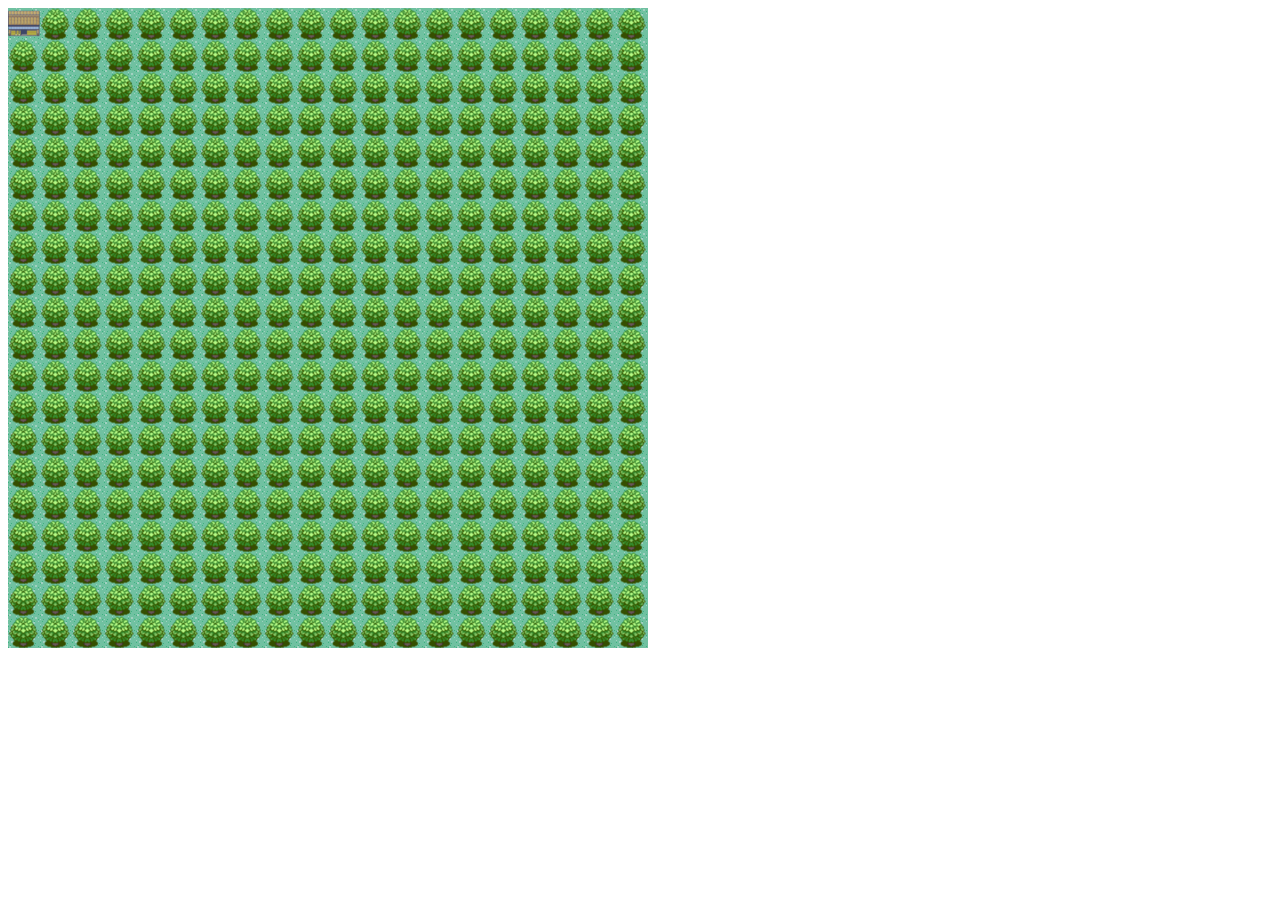
==== index.html @ 3eab6b2b "Merge pull request #5 from al7262/first-display" ====
<!DOCTYPE html>
<html>
<head>
    <title>Minesweeper</title>
    <meta charset='utf8'>
    <link rel="stylesheet" type="text/css" href="css/style.css">
    <link rel="stylesheet" type="text/css" href="css/firstDisplay.css">
</head>
<body>
    <div class="layout">
        <canvas id="canvas" oncontextmenu="return false;">
            Your browser does not support the Canvas element.
        </canvas>
        <div id="time"></div>
    </div>
    <script type="text/javascript" src="./js/boardGame.js"></script>
</body>
</html>
---- css/style.css ----
canvas#canvas{
    background-color: rgb(164, 243, 164);
}
---- css/firstDisplay.css ----
@font-face {
    font-family: 'njnaruto';
    src: url('narutoFont/fonts/njnaruto.eot');
    src: url('narutoFont/fonts/njnaruto.eot') format('embedded-opentype'),
         url('narutoFont/fonts/njnaruto.woff2') format('woff2'),
         url('narutoFont/fonts/njnaruto.woff') format('woff'),
         url('narutoFont/fonts/njnaruto.ttf') format('truetype'),
         url('narutoFont/fonts/njnaruto.svg#njnaruto') format('svg');
}

.main {
    background-color: rebeccapurple;
    width: 640px;
    height: 640px;
    display: block;
    margin: auto;
}

.img-first-display {
    width: 640px;
    display: block;
    margin: auto;
}

.start-button {
    display: block;
    text-align: center;
    margin: auto;
    margin-top: 50px;
    background-color: rebeccapurple;
    padding: 15px;
    width: 130px;
}

.text-button {
    text-decoration: none;
    font-family: 'njnaruto';
    font-size: 40px;
    color: yellow;
}

.start-button:hover {
    -ms-transform: scale(0.5); /* IE 9 */
    -webkit-transform: scale(1.1); /* Safari 3-8 */
    transform: scale(1.75); 
}

.welcome-text {
    text-align: center;
    font-family: 'njnaruto';
    font-size: 25px;
    color: bisque;
    margin-top: 70px;
}
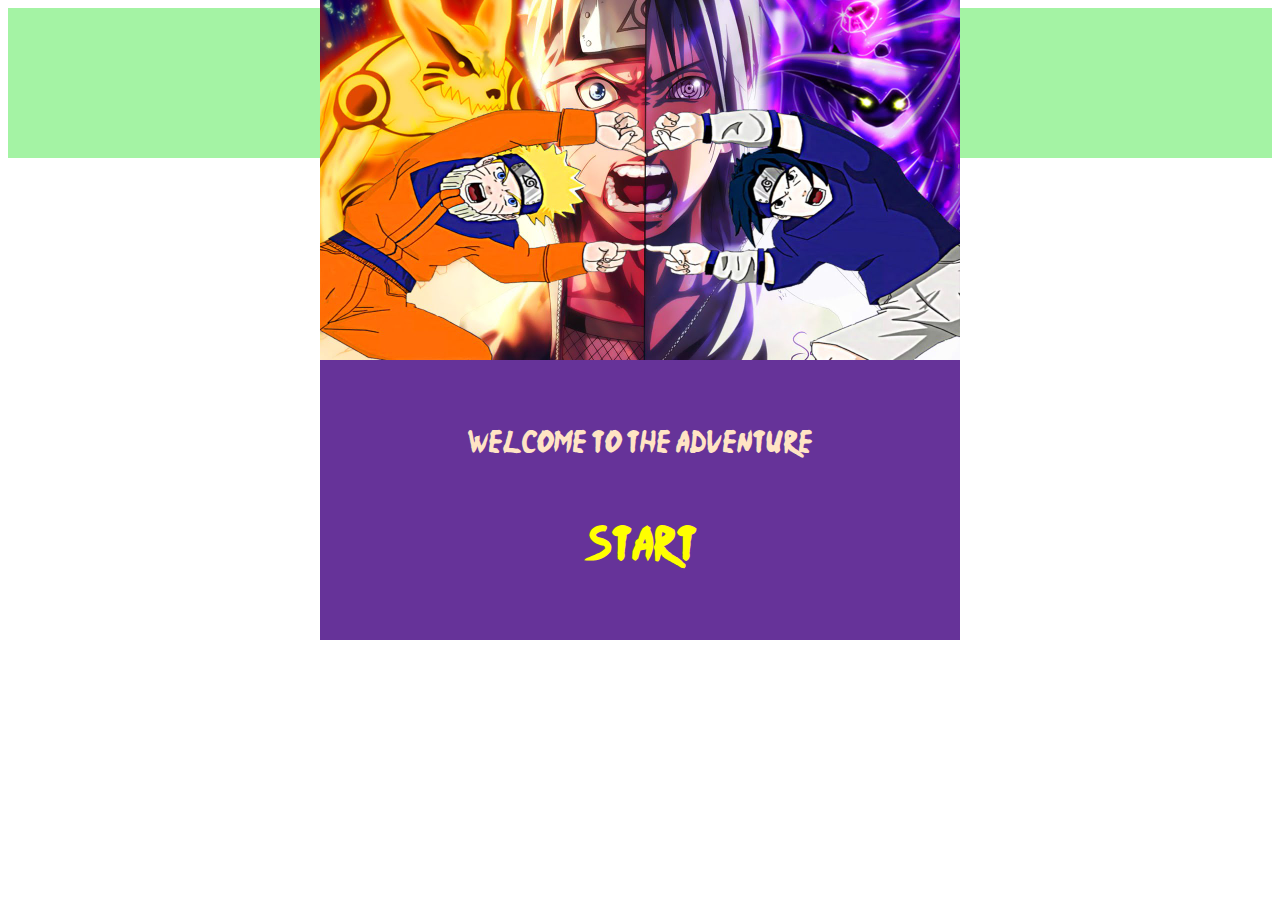
==== commit 1ba3dd2a: "Merge pull request #7 from al7262/display" ====
--- a/index.html
+++ b/index.html
@@ -11,7 +11,6 @@
         <canvas id="canvas" oncontextmenu="return false;">
             Your browser does not support the Canvas element.
         </canvas>
-        <div id="time"></div>
     </div>
     <script type="text/javascript" src="./js/boardGame.js"></script>
 </body>
--- a/css/style.css
+++ b/css/style.css
@@ -1,3 +1,39 @@
 canvas#canvas{
+    background-color: green;
+}
+
+.layermin2{
+    position: absolute;
+    top: 0;
+    z-index: -2;
+}
+
+.layermin1{
+    position: absolute;
+    top: 0;
+    z-index: -1;
+}
+
+.layer0{
+    position: absolute;
+    top: 0;
+    z-index: 0;
+}
+
+.layer1{
+    position: absolute;
+    top: 0;
+    z-index: 1;
+}
+
+.layer2{
+    position: absolute;
+    top: 0;
+    z-index: 2;
+}
+
+.layout{
+    display: flex;
+    justify-content: center;
     background-color: rgb(164, 243, 164);
 }--- a/css/firstDisplay.css
+++ b/css/firstDisplay.css
@@ -1,11 +1,11 @@
 @font-face {
     font-family: 'njnaruto';
-    src: url('narutoFont/fonts/njnaruto.eot');
-    src: url('narutoFont/fonts/njnaruto.eot') format('embedded-opentype'),
-         url('narutoFont/fonts/njnaruto.woff2') format('woff2'),
-         url('narutoFont/fonts/njnaruto.woff') format('woff'),
-         url('narutoFont/fonts/njnaruto.ttf') format('truetype'),
-         url('narutoFont/fonts/njnaruto.svg#njnaruto') format('svg');
+    src: url('../font/NarutoFont/njnaruto.eot');
+    src: url('../font/NarutoFont/njnaruto.eot') format('embedded-opentype'),
+         url('../font/NarutoFont/njnaruto.woff2') format('woff2'),
+         url('../font/NarutoFont/njnaruto.woff') format('woff'),
+         url('../font/NarutoFont/njnaruto.ttf') format('truetype'),
+         url('../font/NarutoFont/njnaruto.svg#njnaruto') format('svg');
 }
 
 .main {
@@ -37,6 +37,8 @@
     font-family: 'njnaruto';
     font-size: 40px;
     color: yellow;
+    background-color: transparent;
+    border: 0px;
 }
 
 .start-button:hover {
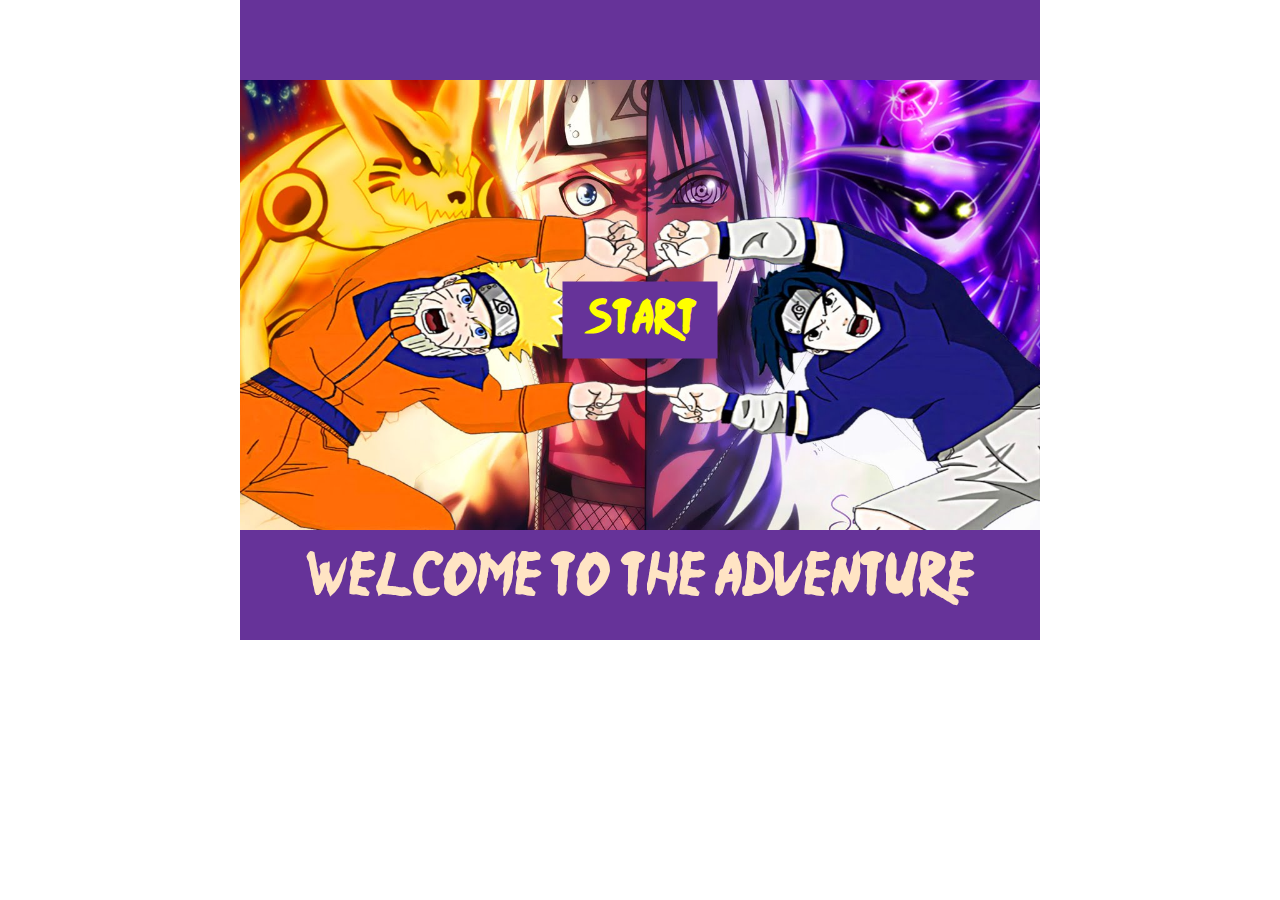
==== commit 0862fceb: "start" ====
--- a/index.html
+++ b/index.html
@@ -1,14 +1,15 @@
 <!DOCTYPE html>
 <html>
 <head>
-    <title>Minesweeper</title>
+    <title>LianVenture</title>
     <meta charset='utf8'>
     <link rel="stylesheet" type="text/css" href="css/style.css">
+    <link rel="stylesheet" type="text/css" href="css/progress-circle.css">
     <link rel="stylesheet" type="text/css" href="css/firstDisplay.css">
 </head>
 <body>
     <div class="layout">
-        <canvas id="canvas" oncontextmenu="return false;">
+        <canvas id="game" oncontextmenu="return false;">
             Your browser does not support the Canvas element.
         </canvas>
     </div>
--- a/css/style.css
+++ b/css/style.css
@@ -1,5 +1,5 @@
-canvas#canvas{
-    background-color: green;
+canvas#game{
+    margin-left: -160px;
 }
 
 .layermin2{
@@ -35,5 +35,31 @@
 .layout{
     display: flex;
     justify-content: center;
-    background-color: rgb(164, 243, 164);
+}
+
+.side-bar{
+    width: 800px;
+    height: 640px;
+    background-color: darkslategray;
+}
+
+.naruto-side{
+    background-image: url('../img/narutoSide.gif');
+    background-size: cover;
+    border-radius: 100px;
+    width: 124px;
+    height: 124px;
+    position: absolute;
+    right: 18px;
+    top: 18px;
+}
+
+.hp-bar{
+    width: 130px;
+    height: 130px;
+    position: absolute;
+    right: 10px;
+    top: 10px;
+    border: 6px;
+    border-radius: 50px;
 }--- a/css/progress-circle.css
+++ b/css/progress-circle.css
@@ -0,0 +1,356 @@
+h1 {
+  color: #63B8FF;
+  text-align: center; }
+
+.progress-circle {
+  /* position: relative; */
+  display: inline-block;
+  /* margin: 1rem; */
+  width: 140px;
+  height: 140px;
+  border-radius: 50%;
+  background-color: #ebebeb; }
+
+.progress-circle:after {
+  content: '';
+  display: inline-block;
+  width: 100%;
+  height: 100%;
+  border-radius: 50%;
+  -webkit-animation: colorload 2s;
+  animation: colorload 2s; }
+
+.progress-circle span {
+  font-size: 1.5rem;
+  color: #8b8b8b;
+  position: absolute;
+  left: 50%;
+  top: 50%;
+  display: block;
+  width: 60px;
+  height: 60px;
+  line-height: 60px;
+  margin-left: -30px;
+  margin-top: -30px;
+  text-align: center;
+  border-radius: 50%;
+  background: #fff;
+  z-index: 1; }
+
+.progress-circle span:after {
+  content: "%";
+  font-weight: 600;
+  color: #8b8b8b; }
+
+.progress-circle.progress-0:after {
+  background-image: linear-gradient(90deg, #ebebeb 50%, transparent 50%, transparent), linear-gradient(90deg, red 50%, #ebebeb 50%, #ebebeb); }
+
+.progress-circle.progress-1:after {
+  background-image: linear-gradient(90deg, #ebebeb 50%, transparent 50%, transparent), linear-gradient(93.6deg, red 50%, #ebebeb 50%, #ebebeb); }
+
+.progress-circle.progress-2:after {
+  background-image: linear-gradient(90deg, #ebebeb 50%, transparent 50%, transparent), linear-gradient(97.2deg, red 50%, #ebebeb 50%, #ebebeb); }
+
+.progress-circle.progress-3:after {
+  background-image: linear-gradient(90deg, #ebebeb 50%, transparent 50%, transparent), linear-gradient(100.8deg, red 50%, #ebebeb 50%, #ebebeb); }
+
+.progress-circle.progress-4:after {
+  background-image: linear-gradient(90deg, #ebebeb 50%, transparent 50%, transparent), linear-gradient(104.4deg, red 50%, #ebebeb 50%, #ebebeb); }
+
+.progress-circle.progress-5:after {
+  background-image: linear-gradient(90deg, #ebebeb 50%, transparent 50%, transparent), linear-gradient(108deg, red 50%, #ebebeb 50%, #ebebeb); }
+
+.progress-circle.progress-6:after {
+  background-image: linear-gradient(90deg, #ebebeb 50%, transparent 50%, transparent), linear-gradient(111.6deg, red 50%, #ebebeb 50%, #ebebeb); }
+
+.progress-circle.progress-7:after {
+  background-image: linear-gradient(90deg, #ebebeb 50%, transparent 50%, transparent), linear-gradient(115.2deg, red 50%, #ebebeb 50%, #ebebeb); }
+
+.progress-circle.progress-8:after {
+  background-image: linear-gradient(90deg, #ebebeb 50%, transparent 50%, transparent), linear-gradient(118.8deg, red 50%, #ebebeb 50%, #ebebeb); }
+
+.progress-circle.progress-9:after {
+  background-image: linear-gradient(90deg, #ebebeb 50%, transparent 50%, transparent), linear-gradient(122.4deg, red 50%, #ebebeb 50%, #ebebeb); }
+
+.progress-circle.progress-10:after {
+  background-image: linear-gradient(90deg, #ebebeb 50%, transparent 50%, transparent), linear-gradient(126deg, red 50%, #ebebeb 50%, #ebebeb); }
+
+.progress-circle.progress-11:after {
+  background-image: linear-gradient(90deg, #ebebeb 50%, transparent 50%, transparent), linear-gradient(129.6deg, red 50%, #ebebeb 50%, #ebebeb); }
+
+.progress-circle.progress-12:after {
+  background-image: linear-gradient(90deg, #ebebeb 50%, transparent 50%, transparent), linear-gradient(133.2deg, red 50%, #ebebeb 50%, #ebebeb); }
+
+.progress-circle.progress-13:after {
+  background-image: linear-gradient(90deg, #ebebeb 50%, transparent 50%, transparent), linear-gradient(136.8deg, red 50%, #ebebeb 50%, #ebebeb); }
+
+.progress-circle.progress-14:after {
+  background-image: linear-gradient(90deg, #ebebeb 50%, transparent 50%, transparent), linear-gradient(140.4deg, red 50%, #ebebeb 50%, #ebebeb); }
+
+.progress-circle.progress-15:after {
+  background-image: linear-gradient(90deg, #ebebeb 50%, transparent 50%, transparent), linear-gradient(129.6deg, red 50%, #ebebeb 50%, #ebebeb); }
+
+.progress-circle.progress-16:after {
+  background-image: linear-gradient(90deg, #ebebeb 50%, transparent 50%, transparent), linear-gradient(133.2deg, red 50%, #ebebeb 50%, #ebebeb); }
+
+.progress-circle.progress-17:after {
+  background-image: linear-gradient(90deg, #ebebeb 50%, transparent 50%, transparent), linear-gradient(136.8deg, red 50%, #ebebeb 50%, #ebebeb); }
+
+.progress-circle.progress-18:after {
+  background-image: linear-gradient(90deg, #ebebeb 50%, transparent 50%, transparent), linear-gradient(140.4deg, red 50%, #ebebeb 50%, #ebebeb); }
+
+.progress-circle.progress-19:after {
+  background-image: linear-gradient(90deg, #ebebeb 50%, transparent 50%, transparent), linear-gradient(144deg, red 50%, #ebebeb 50%, #ebebeb); }
+
+.progress-circle.progress-20:after {
+  background-image: linear-gradient(90deg, #ebebeb 50%, transparent 50%, transparent), linear-gradient(151.2deg, red 50%, #ebebeb 50%, #ebebeb); }
+
+.progress-circle.progress-21:after {
+  background-image: linear-gradient(90deg, #ebebeb 50%, transparent 50%, transparent), linear-gradient(158.6deg, red 50%, #ebebeb 50%, #ebebeb); }
+
+.progress-circle.progress-22:after {
+  background-image: linear-gradient(90deg, #ebebeb 50%, transparent 50%, transparent), linear-gradient(161.2deg, red 50%, #ebebeb 50%, #ebebeb); }
+
+.progress-circle.progress-23:after {
+  background-image: linear-gradient(90deg, #ebebeb 50%, transparent 50%, transparent), linear-gradient(165.6deg, red 50%, #ebebeb 50%, #ebebeb); }
+
+.progress-circle.progress-24:after {
+  background-image: linear-gradient(90deg, #ebebeb 50%, transparent 50%, transparent), linear-gradient(169.2deg, red 50%, #ebebeb 50%, #ebebeb); }
+
+.progress-circle.progress-25:after {
+  background-image: linear-gradient(90deg, #ebebeb 50%, transparent 50%, transparent), linear-gradient(180deg, red 50%, #ebebeb 50%, #ebebeb); }
+
+.progress-circle.progress-26:after {
+  background-image: linear-gradient(90deg, #ebebeb 50%, transparent 50%, transparent), linear-gradient(183.6deg, red 50%, #ebebeb 50%, #ebebeb); }
+
+.progress-circle.progress-27:after {
+  background-image: linear-gradient(90deg, #ebebeb 50%, transparent 50%, transparent), linear-gradient(187.2deg, red 50%, #ebebeb 50%, #ebebeb); }
+
+.progress-circle.progress-28:after {
+  background-image: linear-gradient(90deg, #ebebeb 50%, transparent 50%, transparent), linear-gradient(190.8deg, red 50%, #ebebeb 50%, #ebebeb); }
+
+.progress-circle.progress-29:after {
+  background-image: linear-gradient(90deg, #ebebeb 50%, transparent 50%, transparent), linear-gradient(194.4deg, red 50%, #ebebeb 50%, #ebebeb); }
+
+.progress-circle.progress-30:after {
+  background-image: linear-gradient(90deg, #ebebeb 50%, transparent 50%, transparent), linear-gradient(198deg, red 50%, #ebebeb 50%, #ebebeb); }
+
+.progress-circle.progress-31:after {
+  background-image: linear-gradient(90deg, #ebebeb 50%, transparent 50%, transparent), linear-gradient(201.6deg, red 50%, #ebebeb 50%, #ebebeb); }
+
+.progress-circle.progress-32:after {
+  background-image: linear-gradient(90deg, #ebebeb 50%, transparent 50%, transparent), linear-gradient(205.2deg, red 50%, #ebebeb 50%, #ebebeb); }
+
+.progress-circle.progress-33:after {
+  background-image: linear-gradient(90deg, #ebebeb 50%, transparent 50%, transparent), linear-gradient(208.8deg, red 50%, #ebebeb 50%, #ebebeb); }
+
+.progress-circle.progress-34:after {
+  background-image: linear-gradient(90deg, #ebebeb 50%, transparent 50%, transparent), linear-gradient(212.4deg, red 50%, #ebebeb 50%, #ebebeb); }
+
+.progress-circle.progress-35:after {
+  background-image: linear-gradient(90deg, #ebebeb 50%, transparent 50%, transparent), linear-gradient(216deg, red 50%, #ebebeb 50%, #ebebeb); }
+
+.progress-circle.progress-40:after {
+  background-image: linear-gradient(90deg, #ebebeb 50%, transparent 50%, transparent), linear-gradient(234deg, red 50%, #ebebeb 50%, #ebebeb); }
+
+.progress-circle.progress-36:after {
+  background-image: linear-gradient(90deg, #ebebeb 50%, transparent 50%, transparent), linear-gradient(219.6deg, red 50%, #ebebeb 50%, #ebebeb); }
+
+.progress-circle.progress-37:after {
+  background-image: linear-gradient(90deg, #ebebeb 50%, transparent 50%, transparent), linear-gradient(223.2deg, red 50%, #ebebeb 50%, #ebebeb); }
+
+.progress-circle.progress-38:after {
+  background-image: linear-gradient(90deg, #ebebeb 50%, transparent 50%, transparent), linear-gradient(226.8deg, red 50%, #ebebeb 50%, #ebebeb); }
+
+.progress-circle.progress-39:after {
+  background-image: linear-gradient(90deg, #ebebeb 50%, transparent 50%, transparent), linear-gradient(230.4deg, red 50%, #ebebeb 50%, #ebebeb); }
+
+.progress-circle.progress-41:after {
+  background-image: linear-gradient(90deg, #ebebeb 50%, transparent 50%, transparent), linear-gradient(237.6deg, red 50%, #ebebeb 50%, #ebebeb); }
+
+.progress-circle.progress-42:after {
+  background-image: linear-gradient(90deg, #ebebeb 50%, transparent 50%, transparent), linear-gradient(241.2deg, red 50%, #ebebeb 50%, #ebebeb); }
+
+.progress-circle.progress-43:after {
+  background-image: linear-gradient(90deg, #ebebeb 50%, transparent 50%, transparent), linear-gradient(244.8deg, red 50%, #ebebeb 50%, #ebebeb); }
+
+.progress-circle.progress-44:after {
+  background-image: linear-gradient(90deg, #ebebeb 50%, transparent 50%, transparent), linear-gradient(248.4deg, red 50%, #ebebeb 50%, #ebebeb); }
+
+.progress-circle.progress-45:after {
+  background-image: linear-gradient(90deg, #ebebeb 50%, transparent 50%, transparent), linear-gradient(252deg, red 50%, #ebebeb 50%, #ebebeb); }
+
+.progress-circle.progress-46:after {
+  background-image: linear-gradient(90deg, #ebebeb 50%, transparent 50%, transparent), linear-gradient(255.6deg, red 50%, #ebebeb 50%, #ebebeb); }
+
+.progress-circle.progress-47:after {
+  background-image: linear-gradient(90deg, #ebebeb 50%, transparent 50%, transparent), linear-gradient(259.2deg, red 50%, #ebebeb 50%, #ebebeb); }
+
+.progress-circle.progress-48:after {
+  background-image: linear-gradient(90deg, #ebebeb 50%, transparent 50%, transparent), linear-gradient(262.8deg, red 50%, #ebebeb 50%, #ebebeb); }
+
+.progress-circle.progress-49:after {
+  background-image: linear-gradient(90deg, #ebebeb 50%, transparent 50%, transparent), linear-gradient(266.4deg, red 50%, #ebebeb 50%, #ebebeb); }
+
+.progress-circle.progress-50:after {
+  background-image: linear-gradient(-90deg, red 50%, transparent 50%, transparent), linear-gradient(270deg, red 50%, #ebebeb 50%, #ebebeb); }
+
+.progress-circle.progress-51:after {
+  background-image: linear-gradient(-86.4deg, red 50%, transparent 50%, transparent), linear-gradient(270deg, red 50%, #ebebeb 50%, #ebebeb); }
+
+.progress-circle.progress-52:after {
+  background-image: linear-gradient(-82.6deg, red 50%, transparent 50%, transparent), linear-gradient(270deg, red 50%, #ebebeb 50%, #ebebeb); }
+
+.progress-circle.progress-53:after {
+  background-image: linear-gradient(-79.2deg, red 50%, transparent 50%, transparent), linear-gradient(270deg, red 50%, #ebebeb 50%, #ebebeb); }
+
+.progress-circle.progress-54:after {
+  background-image: linear-gradient(-75.6deg, red 50%, transparent 50%, transparent), linear-gradient(270deg, red 50%, #ebebeb 50%, #ebebeb); }
+
+.progress-circle.progress-55:after {
+  background-image: linear-gradient(-72deg, red 50%, transparent 50%, transparent), linear-gradient(270deg, red 50%, #ebebeb 50%, #ebebeb); }
+
+.progress-circle.progress-56:after {
+  background-image: linear-gradient(-68.4deg, red 50%, transparent 50%, transparent), linear-gradient(270deg, red 50%, #ebebeb 50%, #ebebeb); }
+
+.progress-circle.progress-57:after {
+  background-image: linear-gradient(-64.8deg, red 50%, transparent 50%, transparent), linear-gradient(270deg, red 50%, #ebebeb 50%, #ebebeb); }
+
+.progress-circle.progress-58:after {
+  background-image: linear-gradient(-61.2deg, red 50%, transparent 50%, transparent), linear-gradient(270deg, red 50%, #ebebeb 50%, #ebebeb); }
+
+.progress-circle.progress-59:after {
+  background-image: linear-gradient(-57.6deg, red 50%, transparent 50%, transparent), linear-gradient(270deg, red 50%, #ebebeb 50%, #ebebeb); }
+
+.progress-circle.progress-60:after {
+  background-image: linear-gradient(-54deg, red 50%, transparent 50%, transparent), linear-gradient(270deg, red 50%, #ebebeb 50%, #ebebeb); }
+
+.progress-circle.progress-61:after {
+  background-image: linear-gradient(-50.4deg, red 50%, transparent 50%, transparent), linear-gradient(270deg, red 50%, #ebebeb 50%, #ebebeb); }
+
+.progress-circle.progress-62:after {
+  background-image: linear-gradient(-46.8deg, red 50%, transparent 50%, transparent), linear-gradient(270deg, red 50%, #ebebeb 50%, #ebebeb); }
+
+.progress-circle.progress-63:after {
+  background-image: linear-gradient(-43.2deg, red 50%, transparent 50%, transparent), linear-gradient(270deg, red 50%, #ebebeb 50%, #ebebeb); }
+
+.progress-circle.progress-64:after {
+  background-image: linear-gradient(-39.6deg, red 50%, transparent 50%, transparent), linear-gradient(270deg, red 50%, #ebebeb 50%, #ebebeb); }
+
+.progress-circle.progress-65:after {
+  background-image: linear-gradient(-36deg, red 50%, transparent 50%, transparent), linear-gradient(270deg, red 50%, #ebebeb 50%, #ebebeb); }
+
+.progress-circle.progress-66:after {
+  background-image: linear-gradient(-32.4deg, red 50%, transparent 50%, transparent), linear-gradient(270deg, red 50%, #ebebeb 50%, #ebebeb); }
+
+.progress-circle.progress-67:after {
+  background-image: linear-gradient(-28.8deg, red 50%, transparent 50%, transparent), linear-gradient(270deg, red 50%, #ebebeb 50%, #ebebeb); }
+
+.progress-circle.progress-68:after {
+  background-image: linear-gradient(-25.2deg, red 50%, transparent 50%, transparent), linear-gradient(270deg, red 50%, #ebebeb 50%, #ebebeb); }
+
+.progress-circle.progress-69:after {
+  background-image: linear-gradient(-21.6deg, red 50%, transparent 50%, transparent), linear-gradient(270deg, red 50%, #ebebeb 50%, #ebebeb); }
+
+.progress-circle.progress-70:after {
+  background-image: linear-gradient(-18deg, red 50%, transparent 50%, transparent), linear-gradient(270deg, red 50%, #ebebeb 50%, #ebebeb); }
+
+.progress-circle.progress-71:after {
+  background-image: linear-gradient(-14.4deg, red 50%, transparent 50%, transparent), linear-gradient(270deg, red 50%, #ebebeb 50%, #ebebeb); }
+
+.progress-circle.progress-72:after {
+  background-image: linear-gradient(-10.8deg, red 50%, transparent 50%, transparent), linear-gradient(270deg, red 50%, #ebebeb 50%, #ebebeb); }
+
+.progress-circle.progress-73:after {
+  background-image: linear-gradient(-7.2deg, red 50%, transparent 50%, transparent), linear-gradient(270deg, red 50%, #ebebeb 50%, #ebebeb); }
+
+.progress-circle.progress-74:after {
+  background-image: linear-gradient(-3.6deg, red 50%, transparent 50%, transparent), linear-gradient(270deg, red 50%, #ebebeb 50%, #ebebeb); }
+
+.progress-circle.progress-75:after {
+  background-image: linear-gradient(0deg, red 50%, transparent 50%, transparent), linear-gradient(270deg, red 50%, #ebebeb 50%, #ebebeb); }
+
+.progress-circle.progress-76:after {
+  background-image: linear-gradient(3.6deg, red 50%, transparent 50%, transparent), linear-gradient(270deg, red 50%, #ebebeb 50%, #ebebeb); }
+
+.progress-circle.progress-77:after {
+  background-image: linear-gradient(7.2deg, red 50%, transparent 50%, transparent), linear-gradient(270deg, red 50%, #ebebeb 50%, #ebebeb); }
+
+.progress-circle.progress-78:after {
+  background-image: linear-gradient(10.8deg, red 50%, transparent 50%, transparent), linear-gradient(270deg, red 50%, #ebebeb 50%, #ebebeb); }
+
+.progress-circle.progress-79:after {
+  background-image: linear-gradient(14.4deg, red 50%, transparent 50%, transparent), linear-gradient(270deg, red 50%, #ebebeb 50%, #ebebeb); }
+
+.progress-circle.progress-80:after {
+  background-image: linear-gradient(18deg, red 50%, transparent 50%, transparent), linear-gradient(270deg, red 50%, #ebebeb 50%, #ebebeb); }
+
+.progress-circle.progress-81:after {
+  background-image: linear-gradient(21.6deg, red 50%, transparent 50%, transparent), linear-gradient(270deg, red 50%, #ebebeb 50%, #ebebeb); }
+
+.progress-circle.progress-82:after {
+  background-image: linear-gradient(25.2deg, red 50%, transparent 50%, transparent), linear-gradient(270deg, red 50%, #ebebeb 50%, #ebebeb); }
+
+.progress-circle.progress-83:after {
+  background-image: linear-gradient(28.8deg, red 50%, transparent 50%, transparent), linear-gradient(270deg, red 50%, #ebebeb 50%, #ebebeb); }
+
+.progress-circle.progress-84:after {
+  background-image: linear-gradient(32.4deg, red 50%, transparent 50%, transparent), linear-gradient(270deg, red 50%, #ebebeb 50%, #ebebeb); }
+
+.progress-circle.progress-85:after {
+  background-image: linear-gradient(36deg, red 50%, transparent 50%, transparent), linear-gradient(270deg, red 50%, #ebebeb 50%, #ebebeb); }
+
+.progress-circle.progress-86:after {
+  background-image: linear-gradient(39.2deg, red 50%, transparent 50%, transparent), linear-gradient(270deg, red 50%, #ebebeb 50%, #ebebeb); }
+
+.progress-circle.progress-87:after {
+  background-image: linear-gradient(43.2deg, red 50%, transparent 50%, transparent), linear-gradient(270deg, red 50%, #ebebeb 50%, #ebebeb); }
+
+.progress-circle.progress-88:after {
+  background-image: linear-gradient(46.8deg, red 50%, transparent 50%, transparent), linear-gradient(270deg, red 50%, #ebebeb 50%, #ebebeb); }
+
+.progress-circle.progress-89:after {
+  background-image: linear-gradient(50.4deg, red 50%, transparent 50%, transparent), linear-gradient(270deg, red 50%, #ebebeb 50%, #ebebeb); }
+
+.progress-circle.progress-90:after {
+  background-image: linear-gradient(54deg, red 50%, transparent 50%, transparent), linear-gradient(270deg, red 50%, #ebebeb 50%, #ebebeb); }
+
+.progress-circle.progress-91:after {
+  background-image: linear-gradient(57.6deg, red 50%, transparent 50%, transparent), linear-gradient(270deg, red 50%, #ebebeb 50%, #ebebeb); }
+
+.progress-circle.progress-92:after {
+  background-image: linear-gradient(61.2deg, red 50%, transparent 50%, transparent), linear-gradient(270deg, red 50%, #ebebeb 50%, #ebebeb); }
+
+.progress-circle.progress-93:after {
+  background-image: linear-gradient(64.8deg, red 50%, transparent 50%, transparent), linear-gradient(270deg, red 50%, #ebebeb 50%, #ebebeb); }
+
+.progress-circle.progress-94:after {
+  background-image: linear-gradient(68.4deg, red 50%, transparent 50%, transparent), linear-gradient(270deg, red 50%, #ebebeb 50%, #ebebeb); }
+
+.progress-circle.progress-95:after {
+  background-image: linear-gradient(72deg, red 50%, transparent 50%, transparent), linear-gradient(270deg, red 50%, #ebebeb 50%, #ebebeb); }
+
+.progress-circle.progress-96:after {
+  background-image: linear-gradient(75.6deg, red 50%, transparent 50%, transparent), linear-gradient(270deg, red 50%, #ebebeb 50%, #ebebeb); }
+
+.progress-circle.progress-97:after {
+  background-image: linear-gradient(79.2deg, red 50%, transparent 50%, transparent), linear-gradient(270deg, red 50%, #ebebeb 50%, #ebebeb); }
+
+.progress-circle.progress-98:after {
+  background-image: linear-gradient(82.8deg, red 50%, transparent 50%, transparent), linear-gradient(270deg, red 50%, #ebebeb 50%, #ebebeb); }
+
+.progress-circle.progress-99:after {
+  background-image: linear-gradient(86.4deg, red 50%, transparent 50%, transparent), linear-gradient(270deg, red 50%, #ebebeb 50%, #ebebeb); }
+
+.progress-circle.progress-100:after {
+  background-image: linear-gradient(90deg, red 50%, transparent 50%, transparent), linear-gradient(270deg, red 50%, #ebebeb 50%, #ebebeb); }
+
+@-webkit-keyframes colorload {
+  0% {
+    opacity: 0;
+    transform: rotate(0deg); }
+  100% {
+    opacity: 1;
+    transform: rotate(360deg); } }
+
+/*# sourceMappingURL=progress-circle.css.map */
--- a/css/firstDisplay.css
+++ b/css/firstDisplay.css
@@ -10,26 +10,25 @@
 
 .main {
     background-color: rebeccapurple;
-    width: 640px;
+    width: 800px;
     height: 640px;
     display: block;
     margin: auto;
 }
 
 .img-first-display {
-    width: 640px;
+    width: 100%;
     display: block;
-    margin: auto;
+    margin-top: 80px;
 }
 
 .start-button {
-    display: block;
-    text-align: center;
-    margin: auto;
-    margin-top: 50px;
+    position: absolute;
+    top: 50%;
+    left: 50%;
+    transform: translate(-50%, -50%);    
     background-color: rebeccapurple;
     padding: 15px;
-    width: 130px;
 }
 
 .text-button {
@@ -42,15 +41,20 @@
 }
 
 .start-button:hover {
-    -ms-transform: scale(0.5); /* IE 9 */
-    -webkit-transform: scale(1.1); /* Safari 3-8 */
-    transform: scale(1.75); 
+    position: absolute;
+    top: 50%;
+    left: 50%;
+    transform: translate(-50%, -50%);
+}
+
+.text-button:hover{
+    font-size: 60px;
 }
 
 .welcome-text {
     text-align: center;
     font-family: 'njnaruto';
-    font-size: 25px;
+    font-size: 50px;
     color: bisque;
-    margin-top: 70px;
+    margin-top: 20px;
 }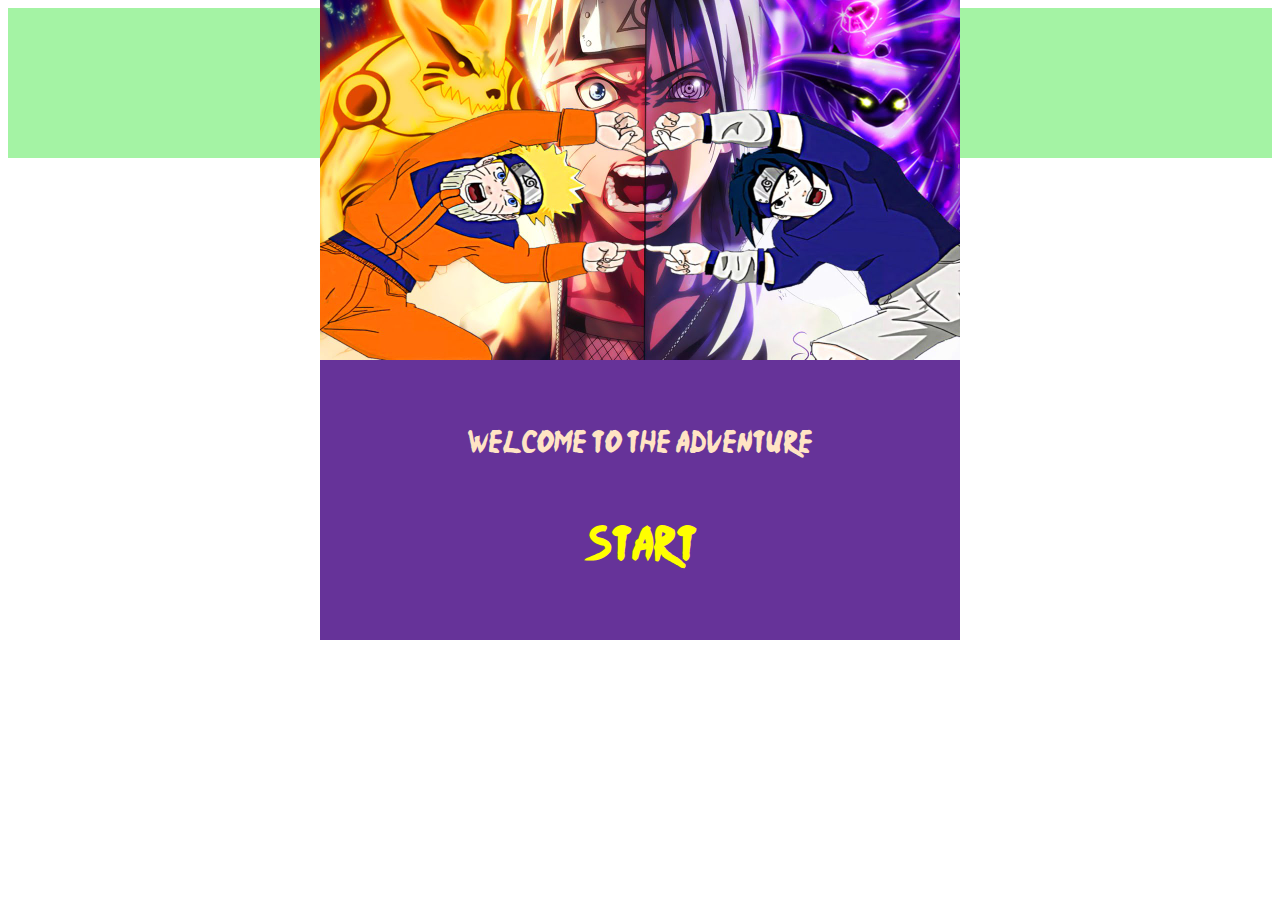
==== commit ab9677b1: "commit everything" ====
--- a/index.html
+++ b/index.html
@@ -1,15 +1,14 @@
 <!DOCTYPE html>
 <html>
 <head>
-    <title>LianVenture</title>
+    <title>Minesweeper</title>
     <meta charset='utf8'>
     <link rel="stylesheet" type="text/css" href="css/style.css">
-    <link rel="stylesheet" type="text/css" href="css/progress-circle.css">
     <link rel="stylesheet" type="text/css" href="css/firstDisplay.css">
 </head>
 <body>
     <div class="layout">
-        <canvas id="game" oncontextmenu="return false;">
+        <canvas id="canvas" oncontextmenu="return false;">
             Your browser does not support the Canvas element.
         </canvas>
     </div>
--- a/css/style.css
+++ b/css/style.css
@@ -1,5 +1,5 @@
-canvas#game{
-    margin-left: -160px;
+canvas#canvas{
+    background-color: green;
 }
 
 .layermin2{
@@ -35,31 +35,5 @@
 .layout{
     display: flex;
     justify-content: center;
-}
-
-.side-bar{
-    width: 800px;
-    height: 640px;
-    background-color: darkslategray;
-}
-
-.naruto-side{
-    background-image: url('../img/narutoSide.gif');
-    background-size: cover;
-    border-radius: 100px;
-    width: 124px;
-    height: 124px;
-    position: absolute;
-    right: 18px;
-    top: 18px;
-}
-
-.hp-bar{
-    width: 130px;
-    height: 130px;
-    position: absolute;
-    right: 10px;
-    top: 10px;
-    border: 6px;
-    border-radius: 50px;
+    background-color: rgb(164, 243, 164);
 }--- a/css/firstDisplay.css
+++ b/css/firstDisplay.css
@@ -10,25 +10,26 @@
 
 .main {
     background-color: rebeccapurple;
-    width: 800px;
+    width: 640px;
     height: 640px;
     display: block;
     margin: auto;
 }
 
 .img-first-display {
-    width: 100%;
+    width: 640px;
     display: block;
-    margin-top: 80px;
+    margin: auto;
 }
 
 .start-button {
-    position: absolute;
-    top: 50%;
-    left: 50%;
-    transform: translate(-50%, -50%);    
+    display: block;
+    text-align: center;
+    margin: auto;
+    margin-top: 50px;
     background-color: rebeccapurple;
     padding: 15px;
+    width: 130px;
 }
 
 .text-button {
@@ -41,20 +42,15 @@
 }
 
 .start-button:hover {
-    position: absolute;
-    top: 50%;
-    left: 50%;
-    transform: translate(-50%, -50%);
-}
-
-.text-button:hover{
-    font-size: 60px;
+    -ms-transform: scale(0.5); /* IE 9 */
+    -webkit-transform: scale(1.1); /* Safari 3-8 */
+    transform: scale(1.75); 
 }
 
 .welcome-text {
     text-align: center;
     font-family: 'njnaruto';
-    font-size: 50px;
+    font-size: 25px;
     color: bisque;
-    margin-top: 20px;
+    margin-top: 70px;
 }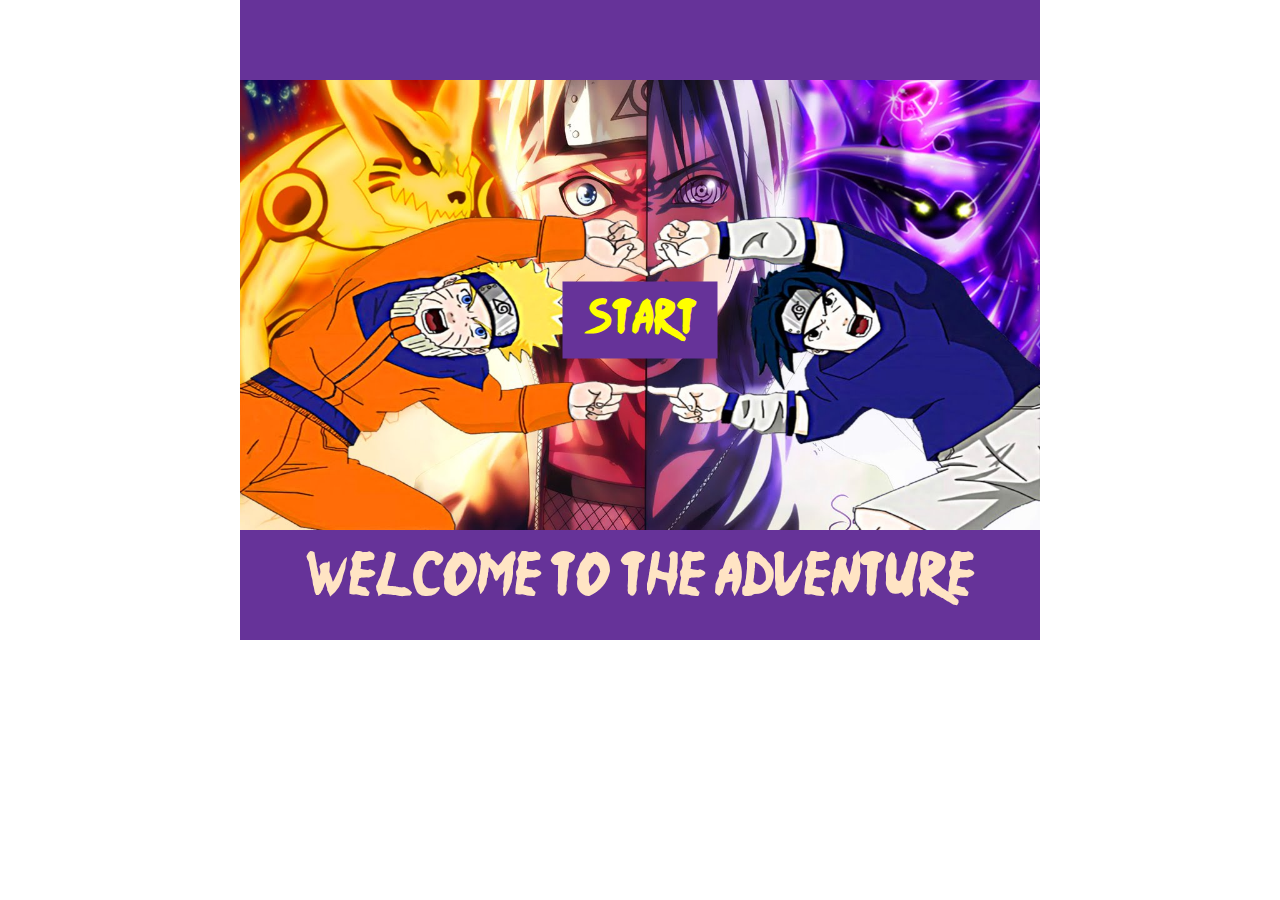
==== commit 11b8dbc4: "Merge pull request #8 from al7262/display" ====
--- a/index.html
+++ b/index.html
@@ -1,14 +1,15 @@
 <!DOCTYPE html>
 <html>
 <head>
-    <title>Minesweeper</title>
+    <title>LianVenture</title>
     <meta charset='utf8'>
     <link rel="stylesheet" type="text/css" href="css/style.css">
+    <link rel="stylesheet" type="text/css" href="css/progress-circle.css">
     <link rel="stylesheet" type="text/css" href="css/firstDisplay.css">
 </head>
 <body>
     <div class="layout">
-        <canvas id="canvas" oncontextmenu="return false;">
+        <canvas id="game" oncontextmenu="return false;">
             Your browser does not support the Canvas element.
         </canvas>
     </div>
--- a/css/style.css
+++ b/css/style.css
@@ -1,5 +1,5 @@
-canvas#canvas{
-    background-color: green;
+canvas#game{
+    margin-left: -160px;
 }
 
 .layermin2{
@@ -35,5 +35,31 @@
 .layout{
     display: flex;
     justify-content: center;
-    background-color: rgb(164, 243, 164);
+}
+
+.side-bar{
+    width: 800px;
+    height: 640px;
+    background-color: darkslategray;
+}
+
+.naruto-side{
+    background-image: url('../img/narutoSide.gif');
+    background-size: cover;
+    border-radius: 100px;
+    width: 124px;
+    height: 124px;
+    position: absolute;
+    right: 18px;
+    top: 18px;
+}
+
+.hp-bar{
+    width: 130px;
+    height: 130px;
+    position: absolute;
+    right: 10px;
+    top: 10px;
+    border: 6px;
+    border-radius: 50px;
 }--- a/css/progress-circle.css
+++ b/css/progress-circle.css
@@ -0,0 +1,356 @@
+h1 {
+  color: #63B8FF;
+  text-align: center; }
+
+.progress-circle {
+  /* position: relative; */
+  display: inline-block;
+  /* margin: 1rem; */
+  width: 140px;
+  height: 140px;
+  border-radius: 50%;
+  background-color: #ebebeb; }
+
+.progress-circle:after {
+  content: '';
+  display: inline-block;
+  width: 100%;
+  height: 100%;
+  border-radius: 50%;
+  -webkit-animation: colorload 2s;
+  animation: colorload 2s; }
+
+.progress-circle span {
+  font-size: 1.5rem;
+  color: #8b8b8b;
+  position: absolute;
+  left: 50%;
+  top: 50%;
+  display: block;
+  width: 60px;
+  height: 60px;
+  line-height: 60px;
+  margin-left: -30px;
+  margin-top: -30px;
+  text-align: center;
+  border-radius: 50%;
+  background: #fff;
+  z-index: 1; }
+
+.progress-circle span:after {
+  content: "%";
+  font-weight: 600;
+  color: #8b8b8b; }
+
+.progress-circle.progress-0:after {
+  background-image: linear-gradient(90deg, #ebebeb 50%, transparent 50%, transparent), linear-gradient(90deg, red 50%, #ebebeb 50%, #ebebeb); }
+
+.progress-circle.progress-1:after {
+  background-image: linear-gradient(90deg, #ebebeb 50%, transparent 50%, transparent), linear-gradient(93.6deg, red 50%, #ebebeb 50%, #ebebeb); }
+
+.progress-circle.progress-2:after {
+  background-image: linear-gradient(90deg, #ebebeb 50%, transparent 50%, transparent), linear-gradient(97.2deg, red 50%, #ebebeb 50%, #ebebeb); }
+
+.progress-circle.progress-3:after {
+  background-image: linear-gradient(90deg, #ebebeb 50%, transparent 50%, transparent), linear-gradient(100.8deg, red 50%, #ebebeb 50%, #ebebeb); }
+
+.progress-circle.progress-4:after {
+  background-image: linear-gradient(90deg, #ebebeb 50%, transparent 50%, transparent), linear-gradient(104.4deg, red 50%, #ebebeb 50%, #ebebeb); }
+
+.progress-circle.progress-5:after {
+  background-image: linear-gradient(90deg, #ebebeb 50%, transparent 50%, transparent), linear-gradient(108deg, red 50%, #ebebeb 50%, #ebebeb); }
+
+.progress-circle.progress-6:after {
+  background-image: linear-gradient(90deg, #ebebeb 50%, transparent 50%, transparent), linear-gradient(111.6deg, red 50%, #ebebeb 50%, #ebebeb); }
+
+.progress-circle.progress-7:after {
+  background-image: linear-gradient(90deg, #ebebeb 50%, transparent 50%, transparent), linear-gradient(115.2deg, red 50%, #ebebeb 50%, #ebebeb); }
+
+.progress-circle.progress-8:after {
+  background-image: linear-gradient(90deg, #ebebeb 50%, transparent 50%, transparent), linear-gradient(118.8deg, red 50%, #ebebeb 50%, #ebebeb); }
+
+.progress-circle.progress-9:after {
+  background-image: linear-gradient(90deg, #ebebeb 50%, transparent 50%, transparent), linear-gradient(122.4deg, red 50%, #ebebeb 50%, #ebebeb); }
+
+.progress-circle.progress-10:after {
+  background-image: linear-gradient(90deg, #ebebeb 50%, transparent 50%, transparent), linear-gradient(126deg, red 50%, #ebebeb 50%, #ebebeb); }
+
+.progress-circle.progress-11:after {
+  background-image: linear-gradient(90deg, #ebebeb 50%, transparent 50%, transparent), linear-gradient(129.6deg, red 50%, #ebebeb 50%, #ebebeb); }
+
+.progress-circle.progress-12:after {
+  background-image: linear-gradient(90deg, #ebebeb 50%, transparent 50%, transparent), linear-gradient(133.2deg, red 50%, #ebebeb 50%, #ebebeb); }
+
+.progress-circle.progress-13:after {
+  background-image: linear-gradient(90deg, #ebebeb 50%, transparent 50%, transparent), linear-gradient(136.8deg, red 50%, #ebebeb 50%, #ebebeb); }
+
+.progress-circle.progress-14:after {
+  background-image: linear-gradient(90deg, #ebebeb 50%, transparent 50%, transparent), linear-gradient(140.4deg, red 50%, #ebebeb 50%, #ebebeb); }
+
+.progress-circle.progress-15:after {
+  background-image: linear-gradient(90deg, #ebebeb 50%, transparent 50%, transparent), linear-gradient(129.6deg, red 50%, #ebebeb 50%, #ebebeb); }
+
+.progress-circle.progress-16:after {
+  background-image: linear-gradient(90deg, #ebebeb 50%, transparent 50%, transparent), linear-gradient(133.2deg, red 50%, #ebebeb 50%, #ebebeb); }
+
+.progress-circle.progress-17:after {
+  background-image: linear-gradient(90deg, #ebebeb 50%, transparent 50%, transparent), linear-gradient(136.8deg, red 50%, #ebebeb 50%, #ebebeb); }
+
+.progress-circle.progress-18:after {
+  background-image: linear-gradient(90deg, #ebebeb 50%, transparent 50%, transparent), linear-gradient(140.4deg, red 50%, #ebebeb 50%, #ebebeb); }
+
+.progress-circle.progress-19:after {
+  background-image: linear-gradient(90deg, #ebebeb 50%, transparent 50%, transparent), linear-gradient(144deg, red 50%, #ebebeb 50%, #ebebeb); }
+
+.progress-circle.progress-20:after {
+  background-image: linear-gradient(90deg, #ebebeb 50%, transparent 50%, transparent), linear-gradient(151.2deg, red 50%, #ebebeb 50%, #ebebeb); }
+
+.progress-circle.progress-21:after {
+  background-image: linear-gradient(90deg, #ebebeb 50%, transparent 50%, transparent), linear-gradient(158.6deg, red 50%, #ebebeb 50%, #ebebeb); }
+
+.progress-circle.progress-22:after {
+  background-image: linear-gradient(90deg, #ebebeb 50%, transparent 50%, transparent), linear-gradient(161.2deg, red 50%, #ebebeb 50%, #ebebeb); }
+
+.progress-circle.progress-23:after {
+  background-image: linear-gradient(90deg, #ebebeb 50%, transparent 50%, transparent), linear-gradient(165.6deg, red 50%, #ebebeb 50%, #ebebeb); }
+
+.progress-circle.progress-24:after {
+  background-image: linear-gradient(90deg, #ebebeb 50%, transparent 50%, transparent), linear-gradient(169.2deg, red 50%, #ebebeb 50%, #ebebeb); }
+
+.progress-circle.progress-25:after {
+  background-image: linear-gradient(90deg, #ebebeb 50%, transparent 50%, transparent), linear-gradient(180deg, red 50%, #ebebeb 50%, #ebebeb); }
+
+.progress-circle.progress-26:after {
+  background-image: linear-gradient(90deg, #ebebeb 50%, transparent 50%, transparent), linear-gradient(183.6deg, red 50%, #ebebeb 50%, #ebebeb); }
+
+.progress-circle.progress-27:after {
+  background-image: linear-gradient(90deg, #ebebeb 50%, transparent 50%, transparent), linear-gradient(187.2deg, red 50%, #ebebeb 50%, #ebebeb); }
+
+.progress-circle.progress-28:after {
+  background-image: linear-gradient(90deg, #ebebeb 50%, transparent 50%, transparent), linear-gradient(190.8deg, red 50%, #ebebeb 50%, #ebebeb); }
+
+.progress-circle.progress-29:after {
+  background-image: linear-gradient(90deg, #ebebeb 50%, transparent 50%, transparent), linear-gradient(194.4deg, red 50%, #ebebeb 50%, #ebebeb); }
+
+.progress-circle.progress-30:after {
+  background-image: linear-gradient(90deg, #ebebeb 50%, transparent 50%, transparent), linear-gradient(198deg, red 50%, #ebebeb 50%, #ebebeb); }
+
+.progress-circle.progress-31:after {
+  background-image: linear-gradient(90deg, #ebebeb 50%, transparent 50%, transparent), linear-gradient(201.6deg, red 50%, #ebebeb 50%, #ebebeb); }
+
+.progress-circle.progress-32:after {
+  background-image: linear-gradient(90deg, #ebebeb 50%, transparent 50%, transparent), linear-gradient(205.2deg, red 50%, #ebebeb 50%, #ebebeb); }
+
+.progress-circle.progress-33:after {
+  background-image: linear-gradient(90deg, #ebebeb 50%, transparent 50%, transparent), linear-gradient(208.8deg, red 50%, #ebebeb 50%, #ebebeb); }
+
+.progress-circle.progress-34:after {
+  background-image: linear-gradient(90deg, #ebebeb 50%, transparent 50%, transparent), linear-gradient(212.4deg, red 50%, #ebebeb 50%, #ebebeb); }
+
+.progress-circle.progress-35:after {
+  background-image: linear-gradient(90deg, #ebebeb 50%, transparent 50%, transparent), linear-gradient(216deg, red 50%, #ebebeb 50%, #ebebeb); }
+
+.progress-circle.progress-40:after {
+  background-image: linear-gradient(90deg, #ebebeb 50%, transparent 50%, transparent), linear-gradient(234deg, red 50%, #ebebeb 50%, #ebebeb); }
+
+.progress-circle.progress-36:after {
+  background-image: linear-gradient(90deg, #ebebeb 50%, transparent 50%, transparent), linear-gradient(219.6deg, red 50%, #ebebeb 50%, #ebebeb); }
+
+.progress-circle.progress-37:after {
+  background-image: linear-gradient(90deg, #ebebeb 50%, transparent 50%, transparent), linear-gradient(223.2deg, red 50%, #ebebeb 50%, #ebebeb); }
+
+.progress-circle.progress-38:after {
+  background-image: linear-gradient(90deg, #ebebeb 50%, transparent 50%, transparent), linear-gradient(226.8deg, red 50%, #ebebeb 50%, #ebebeb); }
+
+.progress-circle.progress-39:after {
+  background-image: linear-gradient(90deg, #ebebeb 50%, transparent 50%, transparent), linear-gradient(230.4deg, red 50%, #ebebeb 50%, #ebebeb); }
+
+.progress-circle.progress-41:after {
+  background-image: linear-gradient(90deg, #ebebeb 50%, transparent 50%, transparent), linear-gradient(237.6deg, red 50%, #ebebeb 50%, #ebebeb); }
+
+.progress-circle.progress-42:after {
+  background-image: linear-gradient(90deg, #ebebeb 50%, transparent 50%, transparent), linear-gradient(241.2deg, red 50%, #ebebeb 50%, #ebebeb); }
+
+.progress-circle.progress-43:after {
+  background-image: linear-gradient(90deg, #ebebeb 50%, transparent 50%, transparent), linear-gradient(244.8deg, red 50%, #ebebeb 50%, #ebebeb); }
+
+.progress-circle.progress-44:after {
+  background-image: linear-gradient(90deg, #ebebeb 50%, transparent 50%, transparent), linear-gradient(248.4deg, red 50%, #ebebeb 50%, #ebebeb); }
+
+.progress-circle.progress-45:after {
+  background-image: linear-gradient(90deg, #ebebeb 50%, transparent 50%, transparent), linear-gradient(252deg, red 50%, #ebebeb 50%, #ebebeb); }
+
+.progress-circle.progress-46:after {
+  background-image: linear-gradient(90deg, #ebebeb 50%, transparent 50%, transparent), linear-gradient(255.6deg, red 50%, #ebebeb 50%, #ebebeb); }
+
+.progress-circle.progress-47:after {
+  background-image: linear-gradient(90deg, #ebebeb 50%, transparent 50%, transparent), linear-gradient(259.2deg, red 50%, #ebebeb 50%, #ebebeb); }
+
+.progress-circle.progress-48:after {
+  background-image: linear-gradient(90deg, #ebebeb 50%, transparent 50%, transparent), linear-gradient(262.8deg, red 50%, #ebebeb 50%, #ebebeb); }
+
+.progress-circle.progress-49:after {
+  background-image: linear-gradient(90deg, #ebebeb 50%, transparent 50%, transparent), linear-gradient(266.4deg, red 50%, #ebebeb 50%, #ebebeb); }
+
+.progress-circle.progress-50:after {
+  background-image: linear-gradient(-90deg, red 50%, transparent 50%, transparent), linear-gradient(270deg, red 50%, #ebebeb 50%, #ebebeb); }
+
+.progress-circle.progress-51:after {
+  background-image: linear-gradient(-86.4deg, red 50%, transparent 50%, transparent), linear-gradient(270deg, red 50%, #ebebeb 50%, #ebebeb); }
+
+.progress-circle.progress-52:after {
+  background-image: linear-gradient(-82.6deg, red 50%, transparent 50%, transparent), linear-gradient(270deg, red 50%, #ebebeb 50%, #ebebeb); }
+
+.progress-circle.progress-53:after {
+  background-image: linear-gradient(-79.2deg, red 50%, transparent 50%, transparent), linear-gradient(270deg, red 50%, #ebebeb 50%, #ebebeb); }
+
+.progress-circle.progress-54:after {
+  background-image: linear-gradient(-75.6deg, red 50%, transparent 50%, transparent), linear-gradient(270deg, red 50%, #ebebeb 50%, #ebebeb); }
+
+.progress-circle.progress-55:after {
+  background-image: linear-gradient(-72deg, red 50%, transparent 50%, transparent), linear-gradient(270deg, red 50%, #ebebeb 50%, #ebebeb); }
+
+.progress-circle.progress-56:after {
+  background-image: linear-gradient(-68.4deg, red 50%, transparent 50%, transparent), linear-gradient(270deg, red 50%, #ebebeb 50%, #ebebeb); }
+
+.progress-circle.progress-57:after {
+  background-image: linear-gradient(-64.8deg, red 50%, transparent 50%, transparent), linear-gradient(270deg, red 50%, #ebebeb 50%, #ebebeb); }
+
+.progress-circle.progress-58:after {
+  background-image: linear-gradient(-61.2deg, red 50%, transparent 50%, transparent), linear-gradient(270deg, red 50%, #ebebeb 50%, #ebebeb); }
+
+.progress-circle.progress-59:after {
+  background-image: linear-gradient(-57.6deg, red 50%, transparent 50%, transparent), linear-gradient(270deg, red 50%, #ebebeb 50%, #ebebeb); }
+
+.progress-circle.progress-60:after {
+  background-image: linear-gradient(-54deg, red 50%, transparent 50%, transparent), linear-gradient(270deg, red 50%, #ebebeb 50%, #ebebeb); }
+
+.progress-circle.progress-61:after {
+  background-image: linear-gradient(-50.4deg, red 50%, transparent 50%, transparent), linear-gradient(270deg, red 50%, #ebebeb 50%, #ebebeb); }
+
+.progress-circle.progress-62:after {
+  background-image: linear-gradient(-46.8deg, red 50%, transparent 50%, transparent), linear-gradient(270deg, red 50%, #ebebeb 50%, #ebebeb); }
+
+.progress-circle.progress-63:after {
+  background-image: linear-gradient(-43.2deg, red 50%, transparent 50%, transparent), linear-gradient(270deg, red 50%, #ebebeb 50%, #ebebeb); }
+
+.progress-circle.progress-64:after {
+  background-image: linear-gradient(-39.6deg, red 50%, transparent 50%, transparent), linear-gradient(270deg, red 50%, #ebebeb 50%, #ebebeb); }
+
+.progress-circle.progress-65:after {
+  background-image: linear-gradient(-36deg, red 50%, transparent 50%, transparent), linear-gradient(270deg, red 50%, #ebebeb 50%, #ebebeb); }
+
+.progress-circle.progress-66:after {
+  background-image: linear-gradient(-32.4deg, red 50%, transparent 50%, transparent), linear-gradient(270deg, red 50%, #ebebeb 50%, #ebebeb); }
+
+.progress-circle.progress-67:after {
+  background-image: linear-gradient(-28.8deg, red 50%, transparent 50%, transparent), linear-gradient(270deg, red 50%, #ebebeb 50%, #ebebeb); }
+
+.progress-circle.progress-68:after {
+  background-image: linear-gradient(-25.2deg, red 50%, transparent 50%, transparent), linear-gradient(270deg, red 50%, #ebebeb 50%, #ebebeb); }
+
+.progress-circle.progress-69:after {
+  background-image: linear-gradient(-21.6deg, red 50%, transparent 50%, transparent), linear-gradient(270deg, red 50%, #ebebeb 50%, #ebebeb); }
+
+.progress-circle.progress-70:after {
+  background-image: linear-gradient(-18deg, red 50%, transparent 50%, transparent), linear-gradient(270deg, red 50%, #ebebeb 50%, #ebebeb); }
+
+.progress-circle.progress-71:after {
+  background-image: linear-gradient(-14.4deg, red 50%, transparent 50%, transparent), linear-gradient(270deg, red 50%, #ebebeb 50%, #ebebeb); }
+
+.progress-circle.progress-72:after {
+  background-image: linear-gradient(-10.8deg, red 50%, transparent 50%, transparent), linear-gradient(270deg, red 50%, #ebebeb 50%, #ebebeb); }
+
+.progress-circle.progress-73:after {
+  background-image: linear-gradient(-7.2deg, red 50%, transparent 50%, transparent), linear-gradient(270deg, red 50%, #ebebeb 50%, #ebebeb); }
+
+.progress-circle.progress-74:after {
+  background-image: linear-gradient(-3.6deg, red 50%, transparent 50%, transparent), linear-gradient(270deg, red 50%, #ebebeb 50%, #ebebeb); }
+
+.progress-circle.progress-75:after {
+  background-image: linear-gradient(0deg, red 50%, transparent 50%, transparent), linear-gradient(270deg, red 50%, #ebebeb 50%, #ebebeb); }
+
+.progress-circle.progress-76:after {
+  background-image: linear-gradient(3.6deg, red 50%, transparent 50%, transparent), linear-gradient(270deg, red 50%, #ebebeb 50%, #ebebeb); }
+
+.progress-circle.progress-77:after {
+  background-image: linear-gradient(7.2deg, red 50%, transparent 50%, transparent), linear-gradient(270deg, red 50%, #ebebeb 50%, #ebebeb); }
+
+.progress-circle.progress-78:after {
+  background-image: linear-gradient(10.8deg, red 50%, transparent 50%, transparent), linear-gradient(270deg, red 50%, #ebebeb 50%, #ebebeb); }
+
+.progress-circle.progress-79:after {
+  background-image: linear-gradient(14.4deg, red 50%, transparent 50%, transparent), linear-gradient(270deg, red 50%, #ebebeb 50%, #ebebeb); }
+
+.progress-circle.progress-80:after {
+  background-image: linear-gradient(18deg, red 50%, transparent 50%, transparent), linear-gradient(270deg, red 50%, #ebebeb 50%, #ebebeb); }
+
+.progress-circle.progress-81:after {
+  background-image: linear-gradient(21.6deg, red 50%, transparent 50%, transparent), linear-gradient(270deg, red 50%, #ebebeb 50%, #ebebeb); }
+
+.progress-circle.progress-82:after {
+  background-image: linear-gradient(25.2deg, red 50%, transparent 50%, transparent), linear-gradient(270deg, red 50%, #ebebeb 50%, #ebebeb); }
+
+.progress-circle.progress-83:after {
+  background-image: linear-gradient(28.8deg, red 50%, transparent 50%, transparent), linear-gradient(270deg, red 50%, #ebebeb 50%, #ebebeb); }
+
+.progress-circle.progress-84:after {
+  background-image: linear-gradient(32.4deg, red 50%, transparent 50%, transparent), linear-gradient(270deg, red 50%, #ebebeb 50%, #ebebeb); }
+
+.progress-circle.progress-85:after {
+  background-image: linear-gradient(36deg, red 50%, transparent 50%, transparent), linear-gradient(270deg, red 50%, #ebebeb 50%, #ebebeb); }
+
+.progress-circle.progress-86:after {
+  background-image: linear-gradient(39.2deg, red 50%, transparent 50%, transparent), linear-gradient(270deg, red 50%, #ebebeb 50%, #ebebeb); }
+
+.progress-circle.progress-87:after {
+  background-image: linear-gradient(43.2deg, red 50%, transparent 50%, transparent), linear-gradient(270deg, red 50%, #ebebeb 50%, #ebebeb); }
+
+.progress-circle.progress-88:after {
+  background-image: linear-gradient(46.8deg, red 50%, transparent 50%, transparent), linear-gradient(270deg, red 50%, #ebebeb 50%, #ebebeb); }
+
+.progress-circle.progress-89:after {
+  background-image: linear-gradient(50.4deg, red 50%, transparent 50%, transparent), linear-gradient(270deg, red 50%, #ebebeb 50%, #ebebeb); }
+
+.progress-circle.progress-90:after {
+  background-image: linear-gradient(54deg, red 50%, transparent 50%, transparent), linear-gradient(270deg, red 50%, #ebebeb 50%, #ebebeb); }
+
+.progress-circle.progress-91:after {
+  background-image: linear-gradient(57.6deg, red 50%, transparent 50%, transparent), linear-gradient(270deg, red 50%, #ebebeb 50%, #ebebeb); }
+
+.progress-circle.progress-92:after {
+  background-image: linear-gradient(61.2deg, red 50%, transparent 50%, transparent), linear-gradient(270deg, red 50%, #ebebeb 50%, #ebebeb); }
+
+.progress-circle.progress-93:after {
+  background-image: linear-gradient(64.8deg, red 50%, transparent 50%, transparent), linear-gradient(270deg, red 50%, #ebebeb 50%, #ebebeb); }
+
+.progress-circle.progress-94:after {
+  background-image: linear-gradient(68.4deg, red 50%, transparent 50%, transparent), linear-gradient(270deg, red 50%, #ebebeb 50%, #ebebeb); }
+
+.progress-circle.progress-95:after {
+  background-image: linear-gradient(72deg, red 50%, transparent 50%, transparent), linear-gradient(270deg, red 50%, #ebebeb 50%, #ebebeb); }
+
+.progress-circle.progress-96:after {
+  background-image: linear-gradient(75.6deg, red 50%, transparent 50%, transparent), linear-gradient(270deg, red 50%, #ebebeb 50%, #ebebeb); }
+
+.progress-circle.progress-97:after {
+  background-image: linear-gradient(79.2deg, red 50%, transparent 50%, transparent), linear-gradient(270deg, red 50%, #ebebeb 50%, #ebebeb); }
+
+.progress-circle.progress-98:after {
+  background-image: linear-gradient(82.8deg, red 50%, transparent 50%, transparent), linear-gradient(270deg, red 50%, #ebebeb 50%, #ebebeb); }
+
+.progress-circle.progress-99:after {
+  background-image: linear-gradient(86.4deg, red 50%, transparent 50%, transparent), linear-gradient(270deg, red 50%, #ebebeb 50%, #ebebeb); }
+
+.progress-circle.progress-100:after {
+  background-image: linear-gradient(90deg, red 50%, transparent 50%, transparent), linear-gradient(270deg, red 50%, #ebebeb 50%, #ebebeb); }
+
+@-webkit-keyframes colorload {
+  0% {
+    opacity: 0;
+    transform: rotate(0deg); }
+  100% {
+    opacity: 1;
+    transform: rotate(360deg); } }
+
+/*# sourceMappingURL=progress-circle.css.map */
--- a/css/firstDisplay.css
+++ b/css/firstDisplay.css
@@ -10,26 +10,25 @@
 
 .main {
     background-color: rebeccapurple;
-    width: 640px;
+    width: 800px;
     height: 640px;
     display: block;
     margin: auto;
 }
 
 .img-first-display {
-    width: 640px;
+    width: 100%;
     display: block;
-    margin: auto;
+    margin-top: 80px;
 }
 
 .start-button {
-    display: block;
-    text-align: center;
-    margin: auto;
-    margin-top: 50px;
+    position: absolute;
+    top: 50%;
+    left: 50%;
+    transform: translate(-50%, -50%);    
     background-color: rebeccapurple;
     padding: 15px;
-    width: 130px;
 }
 
 .text-button {
@@ -42,15 +41,20 @@
 }
 
 .start-button:hover {
-    -ms-transform: scale(0.5); /* IE 9 */
-    -webkit-transform: scale(1.1); /* Safari 3-8 */
-    transform: scale(1.75); 
+    position: absolute;
+    top: 50%;
+    left: 50%;
+    transform: translate(-50%, -50%);
+}
+
+.text-button:hover{
+    font-size: 60px;
 }
 
 .welcome-text {
     text-align: center;
     font-family: 'njnaruto';
-    font-size: 25px;
+    font-size: 50px;
     color: bisque;
-    margin-top: 70px;
+    margin-top: 20px;
 }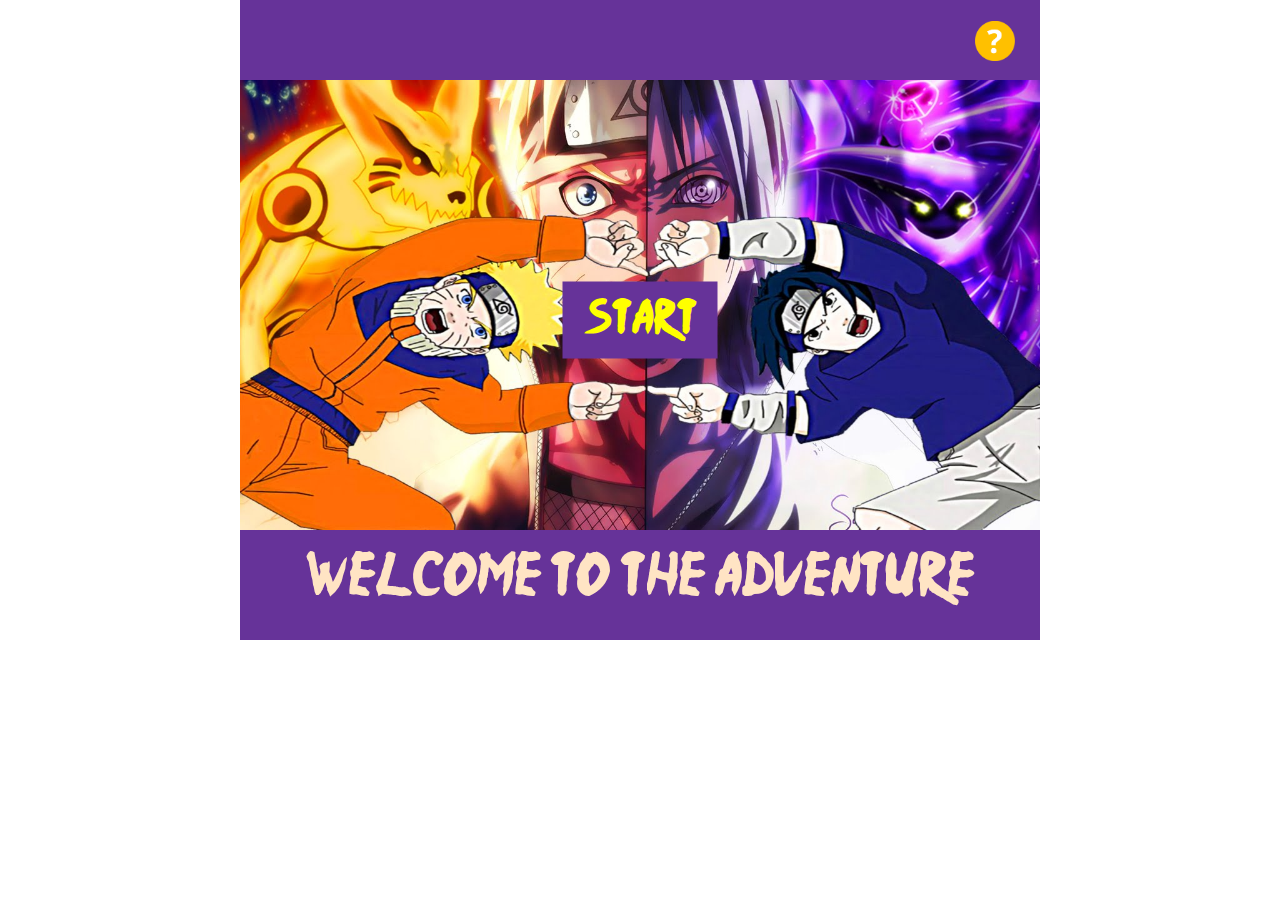
==== commit 7098d922: "add help button and favicon" ====
--- a/index.html
+++ b/index.html
@@ -3,16 +3,22 @@
 <head>
     <title>LianVenture</title>
     <meta charset='utf8'>
+    <link rel="icon" href="img/favicon.ico">
     <link rel="stylesheet" type="text/css" href="css/style.css">
     <link rel="stylesheet" type="text/css" href="css/progress-circle.css">
     <link rel="stylesheet" type="text/css" href="css/firstDisplay.css">
+    <link rel="stylesheet" type="text/css" href="css/popup.css">
 </head>
 <body>
+    <audio src="audio/ost.mp3" loop autoplay></audio>
     <div class="layout">
         <canvas id="game" oncontextmenu="return false;">
             Your browser does not support the Canvas element.
         </canvas>
     </div>
+    <div id="musuh" class="musuh">
+        <img src="">
+    </div>
     <script type="text/javascript" src="./js/boardGame.js"></script>
 </body>
 </html>--- a/css/style.css
+++ b/css/style.css
@@ -55,11 +55,72 @@
 }
 
 .hp-bar{
-    width: 130px;
-    height: 130px;
     position: absolute;
     right: 10px;
     top: 10px;
-    border: 6px;
-    border-radius: 50px;
+}
+
+.status-info {
+    width: 120px;
+    border: 3px solid black;
+    border-radius: 20px;
+    background-color: grey;
+    position: absolute;
+    top: 155px;
+    right: 12px;
+    padding: 10px 5px;
+}
+
+.status-info p{
+    padding:0;
+    margin:0;
+    margin-left: 2px;
+    font-size: 12px;
+    font-family: Arial, Helvetica, sans-serif;
+}
+
+.meet-notif {
+    border-top: 2px solid black;
+    position: absolute;
+    top: 250px;
+    right: 0;
+    width: 160px;
+    background-color: lightgray;
+    display: flex;
+    flex-wrap: wrap;
+    justify-content: center;
+    text-align: center;
+}
+
+.meet-notif button{
+    background-color: black;
+    color: white;
+    border: 2px solid black;
+    border-radius: 20px;
+    padding: 5px;
+    min-width: 60px;
+    margin: 2px;
+    margin-bottom: 10px;
+    text-align: center;
+}
+
+.meet-notif button:hover{
+    background-color: lightsteelblue;
+    color: black;    
+}
+
+.meet-notif p{
+    font-family: Arial, Helvetica, sans-serif;
+    font-weight: 700;
+    font-size: 16px;
+    padding: 7px;
+    margin: 0;
+}
+
+.hide {
+    display: None;
+}
+
+.show {
+    display: block;
 }--- a/css/firstDisplay.css
+++ b/css/firstDisplay.css
@@ -31,6 +31,14 @@
     padding: 15px;
 }
 
+.question-mark {
+    position: absolute;
+    top: 1%;
+    left: 90%;
+    padding: 15px;
+    width: 5%;
+}
+
 .text-button {
     text-decoration: none;
     font-family: 'njnaruto';
--- a/css/popup.css
+++ b/css/popup.css
@@ -0,0 +1,12 @@
+.musuh {
+    position: absolute;
+    z-index: 1;
+    top: 50%;
+    left: 50%;
+    transform: translate(-50%, -50%);
+}
+
+.musuh img {
+    display: none;
+    width: 800px;
+}